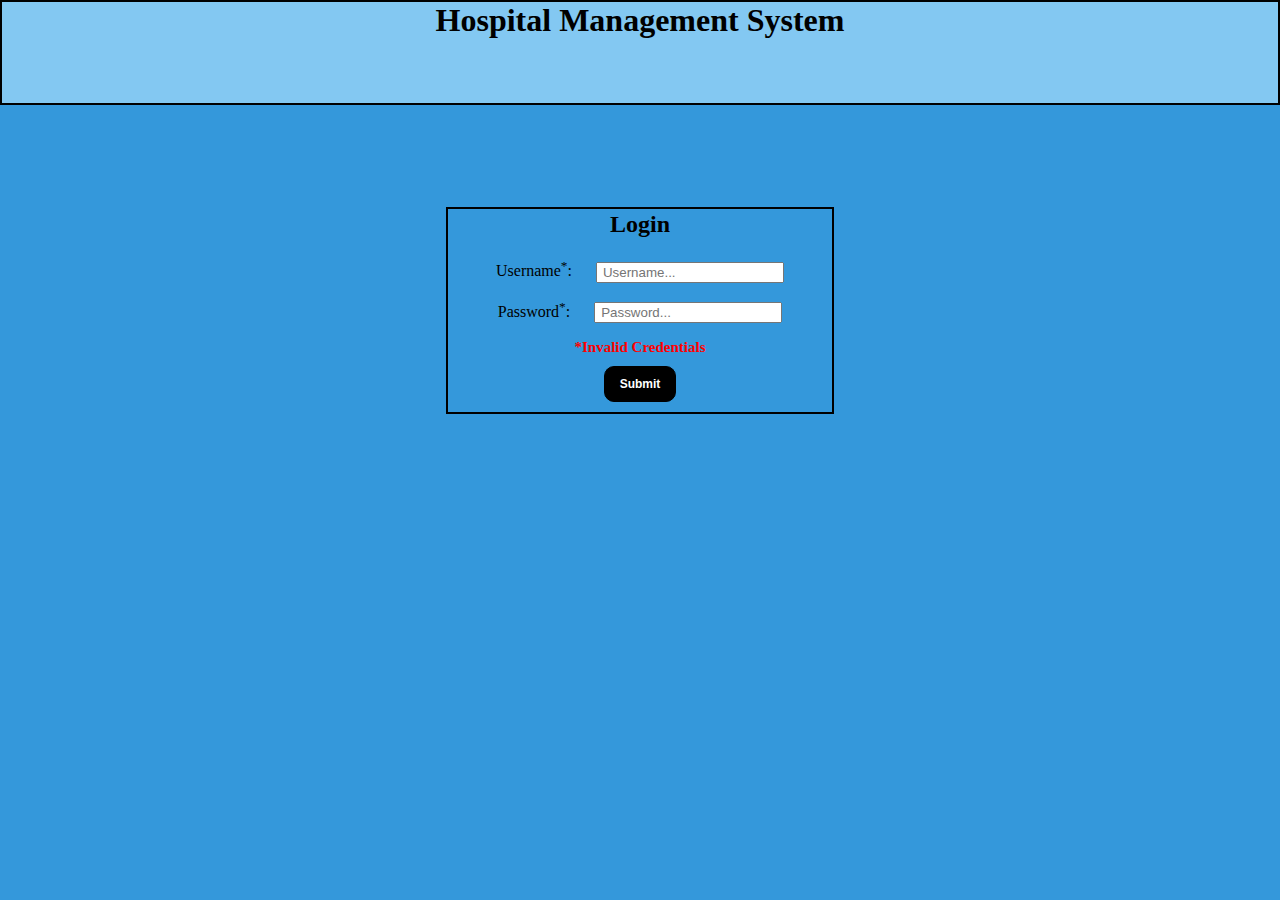
==== code/WebContent/html/index_error.html @ 46eb3c78 "Login UI complete" ====
<!DOCTYPE html>
<html>
<head>
	<title>Hospital Management System</title>
	<link rel="stylesheet" type="text/css" href="../css/style_error.css">
</head>
<body>
	<div class="head">
		<h1>Hospital Management System</h1>
	</div>
	<form class="login-tab" action="/" method="post">
			<h2> Login </h2>
			
			<p>Username<sup>*</sup>: 
				<input type="text" name="username" placeholder="Username..."  required />
			</p>
			
			<p>Password<sup>*</sup>: 
				<input type="password" pattern="(?=.*\d)(?=.*[a-z])(?=.*[A-Z]).{8,}" name="password" placeholder="Password..."  required minlength="8" />
			</p>
			
			<p class="wrong-cred">*Invalid Credentials</p>
			
			<button class="btn" type="Submit">Submit</button><br>
	</form>
	
</body>
</html>
---- code/WebContent/css/style_error.css ----
.login-tab{
	width: 30%;
	margin: 8% auto 0 auto;
	padding-top: 0px;
	border: 2px solid black;
	text-align: center;
}
.head{
	border: 2px solid black;
	text-align: center;
	padding-bottom: 5%;
	background-color: #83C8F2;
}
.btn:hover{
	cursor: pointer;
}
.btn{
	padding: 10px 15px;
	margin: 10px 0px;
	background-color: black;
	border : 1px solid black;
	border-radius: 10px;
	color: white;
	font-size: 12px;
	font-weight: bold;
}
.wrong-cred{
	color: red;
	font-size: 15px;
	font-weight: bolder;
	margin-bottom: 0px;
}
h1{
	margin: 0;
}
h2{
	margin-top: 2px;
}
input{
	margin-left: 20px;
	padding-left: 5px;
}
body{
	margin: 0;
	background-color: #3498DB;
}
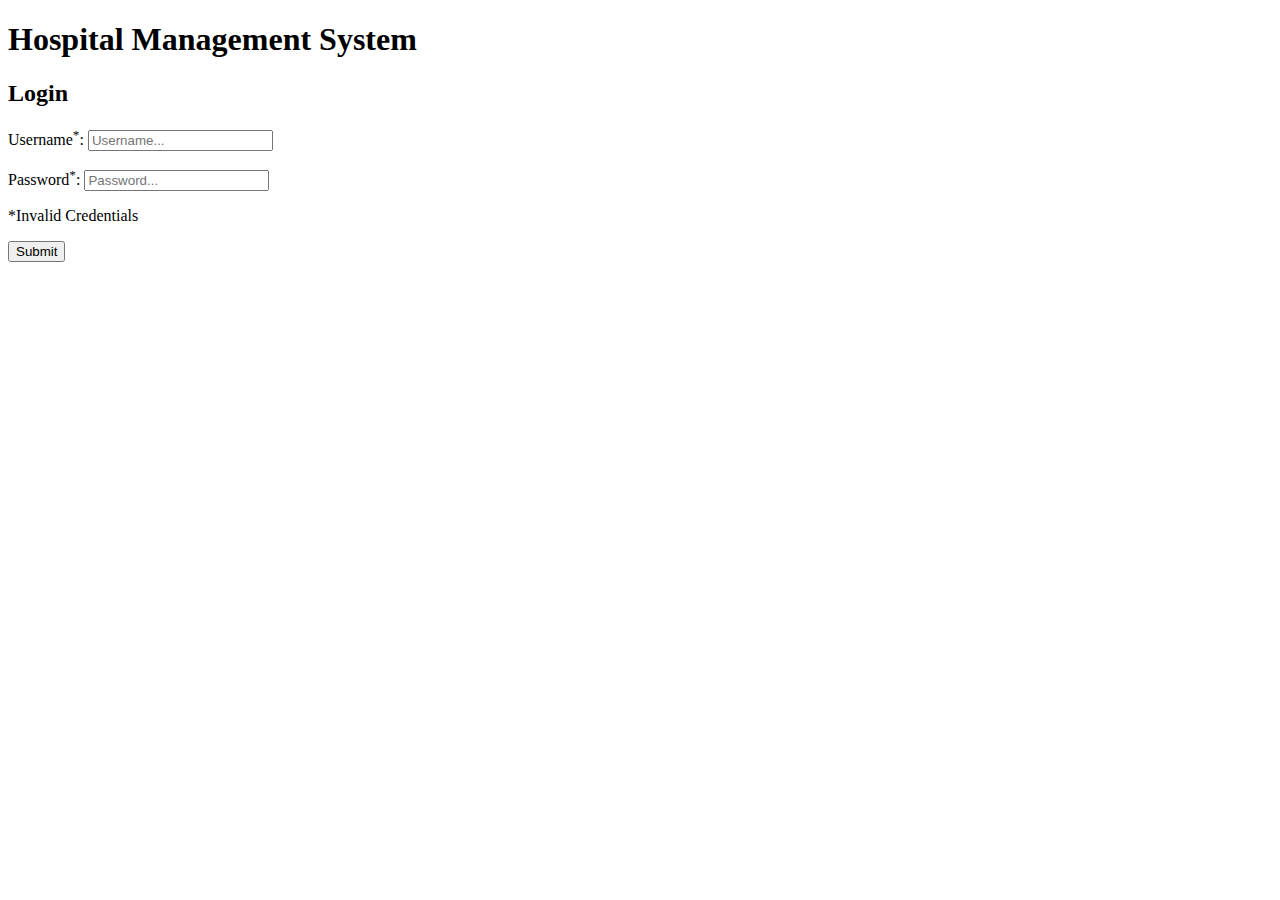
==== commit 8af1ad06: "commit" ====
--- a/code/WebContent/html/index_error.html
+++ b/code/WebContent/html/index_error.html
@@ -1,28 +1,28 @@
-<!DOCTYPE html>
-<html>
-<head>
-	<title>Hospital Management System</title>
-	<link rel="stylesheet" type="text/css" href="../css/style_error.css">
-</head>
-<body>
-	<div class="head">
-		<h1>Hospital Management System</h1>
-	</div>
-	<form class="login-tab" action="/" method="post">
-			<h2> Login </h2>
-			
-			<p>Username<sup>*</sup>: 
-				<input type="text" name="username" placeholder="Username..."  required />
-			</p>
-			
-			<p>Password<sup>*</sup>: 
-				<input type="password" pattern="(?=.*\d)(?=.*[a-z])(?=.*[A-Z]).{8,}" name="password" placeholder="Password..."  required minlength="8" />
-			</p>
-			
-			<p class="wrong-cred">*Invalid Credentials</p>
-			
-			<button class="btn" type="Submit">Submit</button><br>
-	</form>
-	
-</body>
+<!DOCTYPE html>
+<html>
+<head>
+	<title>Hospital Management System</title>
+	<link rel="stylesheet" type="text/css" href="/HospitalManagementSystem/css/style_error.css">
+</head>
+<body>
+	<div class="head">
+		<h1>Hospital Management System</h1>
+	</div>
+	<form class="login-tab" action="/HospitalManagementSystem/Login" method="post">
+			<h2> Login </h2>
+			
+			<p>Username<sup>*</sup>: 
+				<input type="text" name="username" placeholder="Username..."  required />
+			</p>
+			
+			<p>Password<sup>*</sup>: 
+				<input type="password" name="password" placeholder="Password..."  required/>
+			</p>
+			
+			<p class="wrong-cred">*Invalid Credentials</p>
+			
+			<button class="btn" type="Submit">Submit</button><br>
+	</form>
+	
+</body>
 </html>